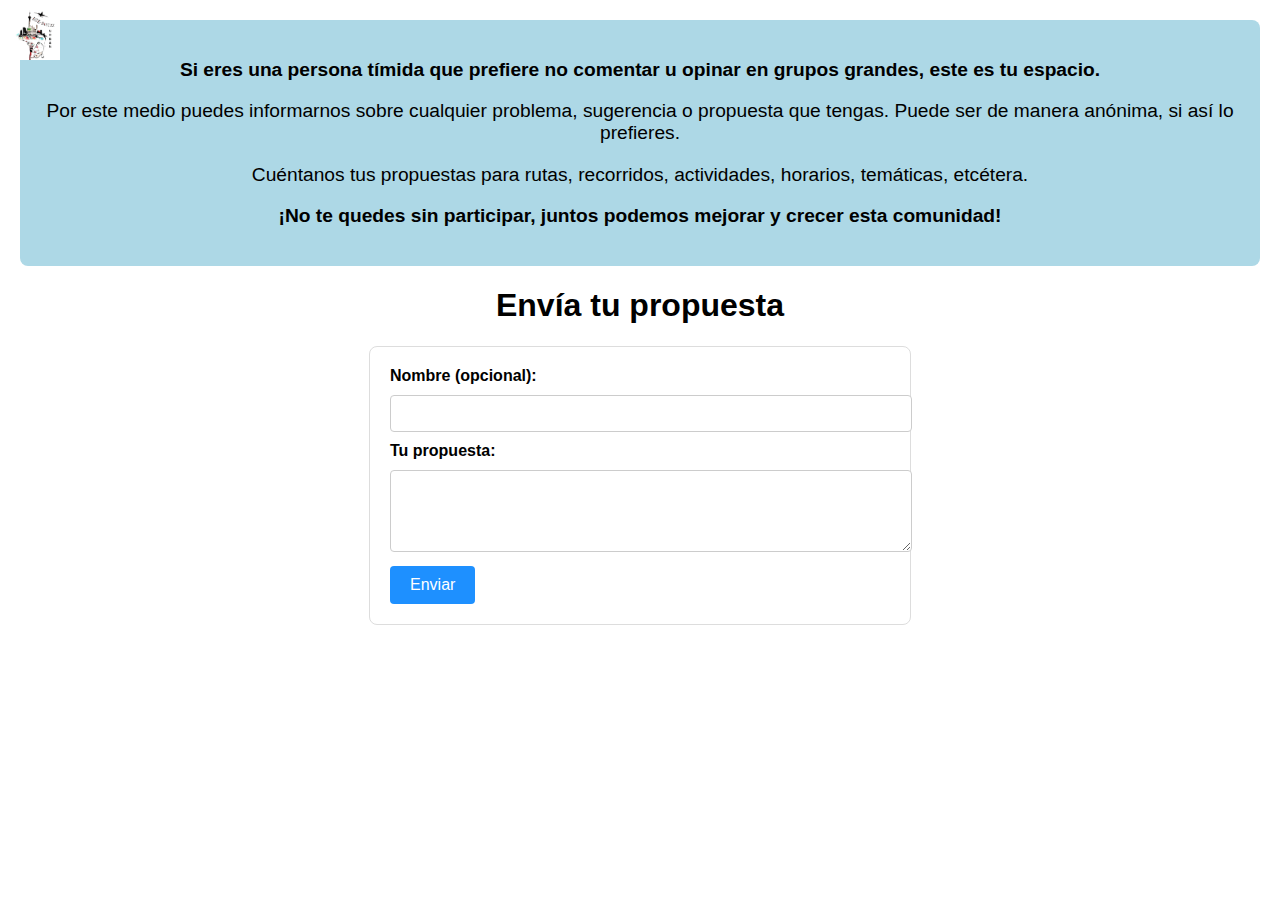
==== 656Proposals.html @ 39a63784 "Add files via upload" ====
<!DOCTYPE html>
<html lang="es">
<head>
    <meta charset="UTF-8">
    <meta name="viewport" content="width=device-width, initial-scale=1.0">
    <title>656 Rollers</title>
    <style>
        /* Estilos para el logo */
        #logo {
            position: absolute;
            top: 10px; /* Distancia desde la parte superior */
            left: 10px; /* Distancia desde la parte izquierda */
            width: 50px; /* Tamaño del logo (ajusta según el tamaño de tu logo) */
            height: auto;
        }

        /* Estilos generales */
        body {
            font-family: Arial, sans-serif;
            background-color: white; /* Fondo blanco para la página */
            color: black; /* Texto en negro */
            margin: 0;
            padding: 0;
        }

        /* Estilo para el mensaje explicativo */
        #introMessage {
            text-align: center;
            font-size: 1.2em;
            margin: 20px;
            padding: 20px;
            background-color: #ADD8E6; /* Azul claro */
            border-radius: 8px;
        }

        /* Estilos del formulario */
        #propuestaForm {
            display: block;
            margin: 0 auto;
            padding: 20px;
            background-color: white; /* Fondo blanco para el formulario */
            border-radius: 8px;
            border: 1px solid #ddd;
            width: 80%;
            max-width: 500px;
        }

        label {
            font-weight: bold;
        }

        input[type="text"], textarea {
            width: 100%;
            padding: 10px;
            margin: 10px 0;
            border: 1px solid #ccc;
            border-radius: 4px;
        }

        button {
            background-color: #1E90FF; /* Azul */
            color: white;
            padding: 10px 20px;
            border: none;
            border-radius: 4px;
            cursor: pointer;
            font-size: 16px;
        }

        button:hover {
            background-color: #4682B4; /* Azul más oscuro al pasar el mouse */
        }

        /* Estilo para los mensajes de éxito y error */
        #successMessage, #errorMessage {
            display: none;
            text-align: center;
            margin-top: 20px;
        }

        #checkmark {
            width: 50px;
            height: 50px;
            margin-top: 10px;
        }

        #anotherProposalButton, #retryButton {
            margin-top: 20px;
            background-color: #1E90FF; /* Azul */
            color: white;
            border: none;
            padding: 10px 20px;
            cursor: pointer;
            font-size: 16px;
            border-radius: 4px;
        }

        #anotherProposalButton:hover, #retryButton:hover {
            background-color: #4682B4; /* Azul más oscuro al pasar el mouse */
        }
    </style>
</head>
<body>
    <!-- Logo en la esquina superior izquierda -->
    <img src="logo_656.png" alt="Logo" id="logo">
    
    <!-- Mensaje explicativo -->
    <div id="introMessage">
        <p><strong>Si eres una persona tímida que prefiere no comentar u opinar en grupos grandes, este es tu espacio.</strong></p>
        <p>Por este medio puedes informarnos sobre cualquier problema, sugerencia o propuesta que tengas. Puede ser de manera anónima, si así lo prefieres.</p>
        <p>Cuéntanos tus propuestas para rutas, recorridos, actividades, horarios, temáticas, etcétera.</p>
        <p><strong>¡No te quedes sin participar, juntos podemos mejorar y crecer esta comunidad!</strong></p>
    </div>

    <h1 style="text-align: center;">Envía tu propuesta</h1>
    
    <form id="propuestaForm">
        <label for="nombre">Nombre (opcional):</label>
        <input type="text" id="nombre" name="nombre">
        <br>
        <label for="propuesta">Tu propuesta:</label>
        <textarea id="propuesta" name="propuesta" rows="4" required></textarea>
        <br>
        <button type="submit">Enviar</button>
    </form>

    <!-- Mensaje de éxito -->
    <div id="successMessage">
        <img src="https://upload.wikimedia.org/wikipedia/commons/thumb/6/64/Emojione_1F44D.svg/1024px-Emojione_1F44D.svg.png" alt="Checkmark" id="checkmark">
        <p>Propuesta enviada exitosamente</p>
        <button id="anotherProposalButton">Enviar otra propuesta</button>
    </div>

    <!-- Mensaje de error -->
    <div id="errorMessage">
        <p>Hubo un error al enviar la propuesta. Intenta de nuevo.</p>
        <button id="retryButton">Reintentar</button>
    </div>

    <script>
        document.getElementById('propuestaForm').addEventListener('submit', function(e) {
            e.preventDefault();
            var nombre = document.getElementById('nombre').value;
            var propuesta = document.getElementById('propuesta').value;
            
            // Validación básica de la propuesta
            if (!propuesta.trim()) {
                alert('Por favor, escribe una propuesta válida.');
                return;
            }
            
            // Realizamos la solicitud al backend para enviar el correo
            fetch('https://api.emailjs.com/api/v1.0/email/send', {
                method: 'POST',
                headers: {
                    'Content-Type': 'application/json'
                },
                body: JSON.stringify({
                    service_id: 'service_xcxd6mu',
                    template_id: 'template_tmk2b7p',
                    user_id: 'O2RwGslfhB17kpP_U',
                    template_params: {
                        nombre: nombre,
                        propuesta: propuesta
                    }
                })
            })
            .then(response => {
                if (response.ok) {
                    // Ocultar el formulario
                    document.getElementById('propuestaForm').style.display = 'none';
                    // Mostrar el mensaje de éxito
                    document.getElementById('successMessage').style.display = 'block';
                    document.getElementById('errorMessage').style.display = 'none';
                } else {
                    throw new Error('Hubo un error al enviar la propuesta');
                }
            })
            .catch(error => {
                // Mostrar mensaje de error y ocultar formulario
                document.getElementById('errorMessage').style.display = 'block';
                document.getElementById('propuestaForm').style.display = 'none';
                document.getElementById('successMessage').style.display = 'none';
            });
        });

        // Botón para enviar otra propuesta
        document.getElementById('anotherProposalButton').addEventListener('click', function() {
            // Mostrar de nuevo el formulario y ocultar el mensaje de éxito
            document.getElementById('propuestaForm').style.display = 'block';
            document.getElementById('successMessage').style.display = 'none';
            // Limpiar los campos del formulario
            document.getElementById('nombre').value = '';
            document.getElementById('propuesta').value = '';
        });

        // Botón para reintentar el envío de la propuesta
        document.getElementById('retryButton').addEventListener('click', function() {
            // Mostrar el formulario y ocultar el mensaje de error
            document.getElementById('propuestaForm').style.display = 'block';
            document.getElementById('errorMessage').style.display = 'none';
            // Limpiar los campos del formulario para reintentar
            document.getElementById('nombre').value = '';
            document.getElementById('propuesta').value = '';
        });
    </script>
</body>
</html>
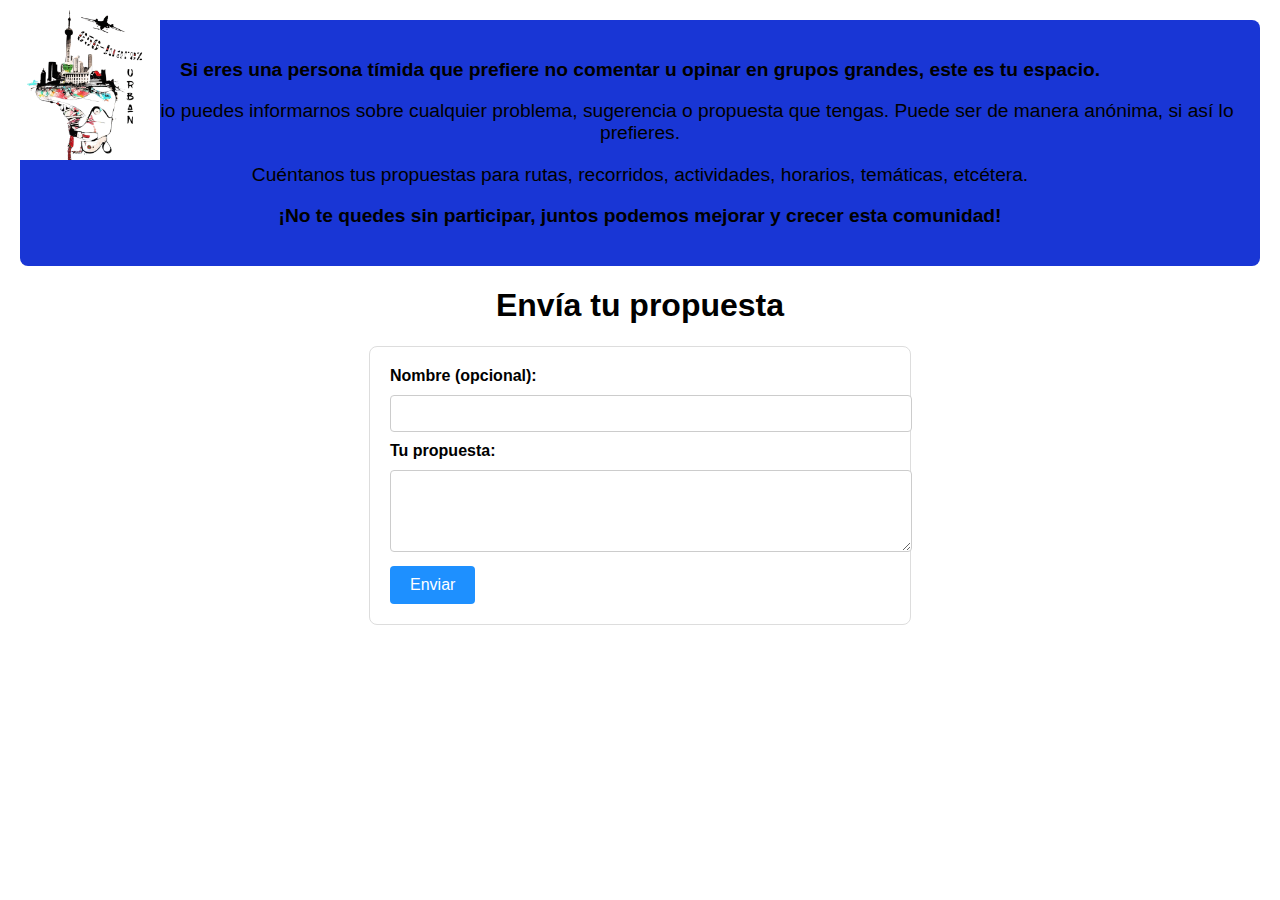
==== commit 71753c59: "." ====
--- a/656Proposals.html
+++ b/656Proposals.html
@@ -10,7 +10,7 @@
             position: absolute;
             top: 10px; /* Distancia desde la parte superior */
             left: 10px; /* Distancia desde la parte izquierda */
-            width: 50px; /* Tamaño del logo (ajusta según el tamaño de tu logo) */
+            width: 150px; /* Tamaño del logo (ajusta según el tamaño de tu logo) */
             height: auto;
         }
 
@@ -29,7 +29,7 @@
             font-size: 1.2em;
             margin: 20px;
             padding: 20px;
-            background-color: #ADD8E6; /* Azul claro */
+            background-color: #1936D5; 
             border-radius: 8px;
         }
 
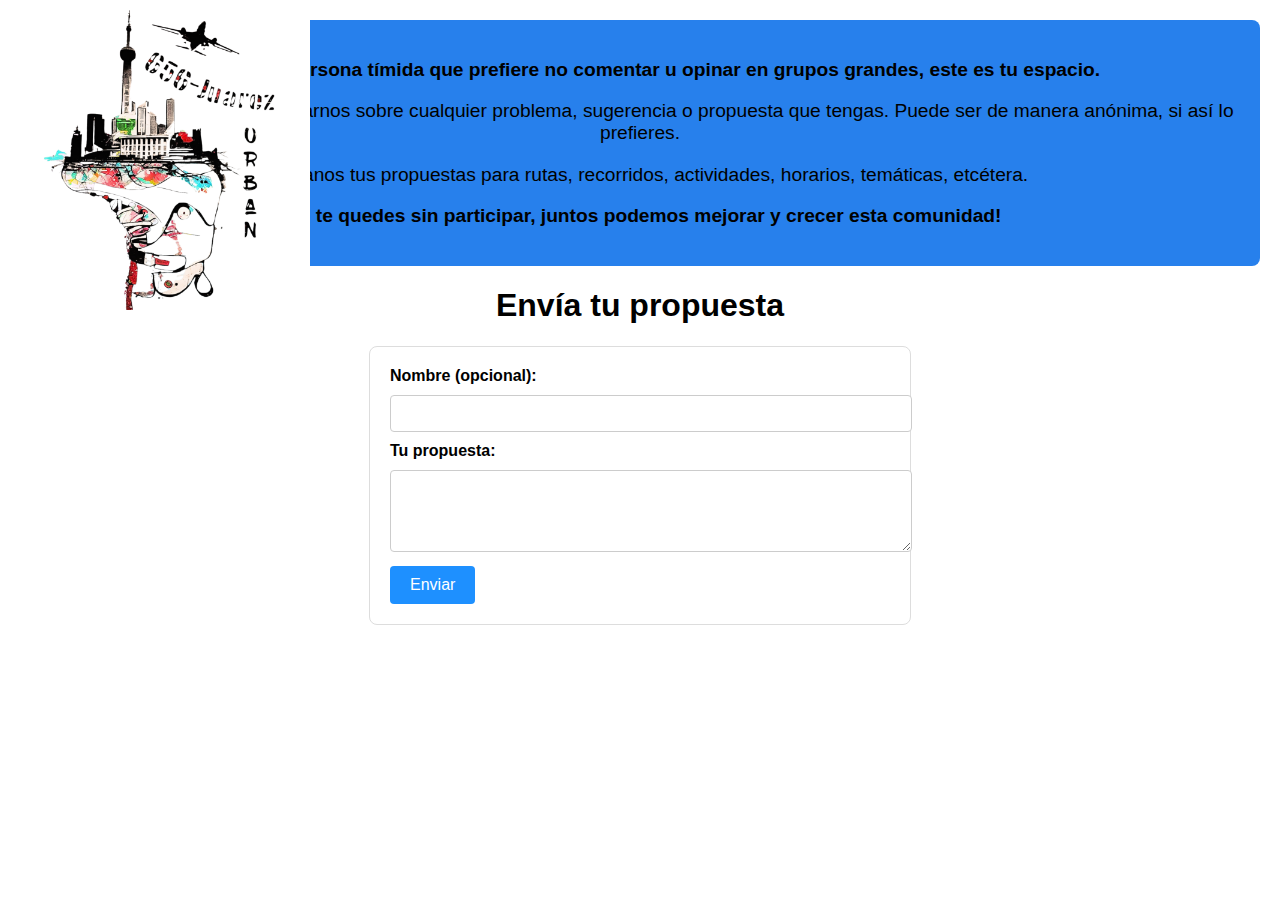
==== commit 573c8191: "." ====
--- a/656Proposals.html
+++ b/656Proposals.html
@@ -10,8 +10,8 @@
             position: absolute;
             top: 10px; /* Distancia desde la parte superior */
             left: 10px; /* Distancia desde la parte izquierda */
-            width: 150px; /* Tamaño del logo (ajusta según el tamaño de tu logo) */
-            height: auto;
+            width: auto; /* Tamaño del logo (ajusta según el tamaño de tu logo) */
+            height: 300px;
         }
 
         /* Estilos generales */
@@ -29,7 +29,7 @@
             font-size: 1.2em;
             margin: 20px;
             padding: 20px;
-            background-color: #1936D5; 
+            background-color: #2780ec; 
             border-radius: 8px;
         }
 
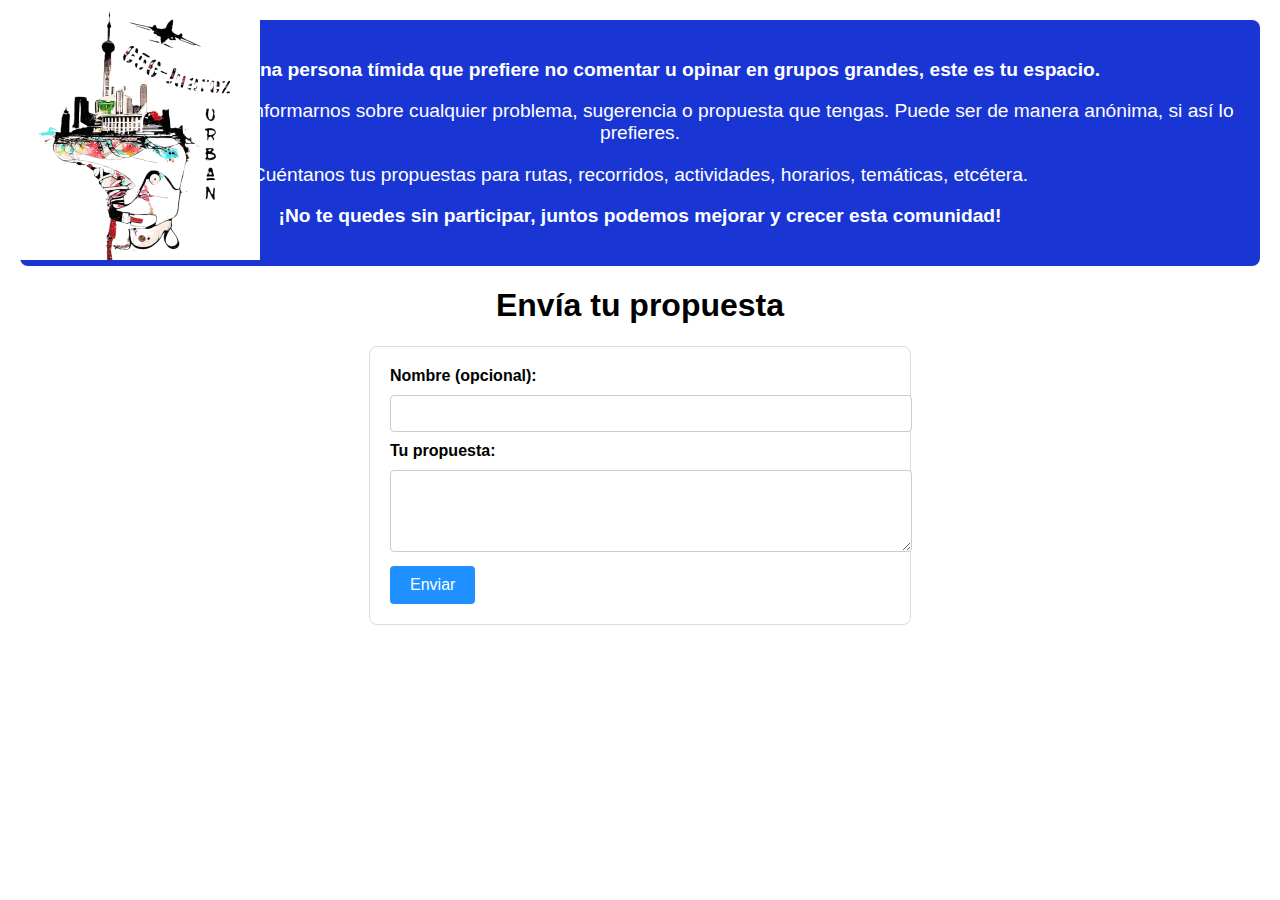
==== commit 752bd21a: "." ====
--- a/656Proposals.html
+++ b/656Proposals.html
@@ -10,8 +10,8 @@
             position: absolute;
             top: 10px; /* Distancia desde la parte superior */
             left: 10px; /* Distancia desde la parte izquierda */
-            width: auto; /* Tamaño del logo (ajusta según el tamaño de tu logo) */
-            height: 300px;
+            width: auto; 
+            height: 250px;
         }
 
         /* Estilos generales */
@@ -29,8 +29,9 @@
             font-size: 1.2em;
             margin: 20px;
             padding: 20px;
-            background-color: #2780ec; 
+            background-color: #1936d5; 
             border-radius: 8px;
+	    color: white;
         }
 
         /* Estilos del formulario */
@@ -126,7 +127,7 @@
 
     <!-- Mensaje de éxito -->
     <div id="successMessage">
-        <img src="https://upload.wikimedia.org/wikipedia/commons/thumb/6/64/Emojione_1F44D.svg/1024px-Emojione_1F44D.svg.png" alt="Checkmark" id="checkmark">
+        <img src="checkmark.png" alt="Checkmark" id="checkmark">
         <p>Propuesta enviada exitosamente</p>
         <button id="anotherProposalButton">Enviar otra propuesta</button>
     </div>
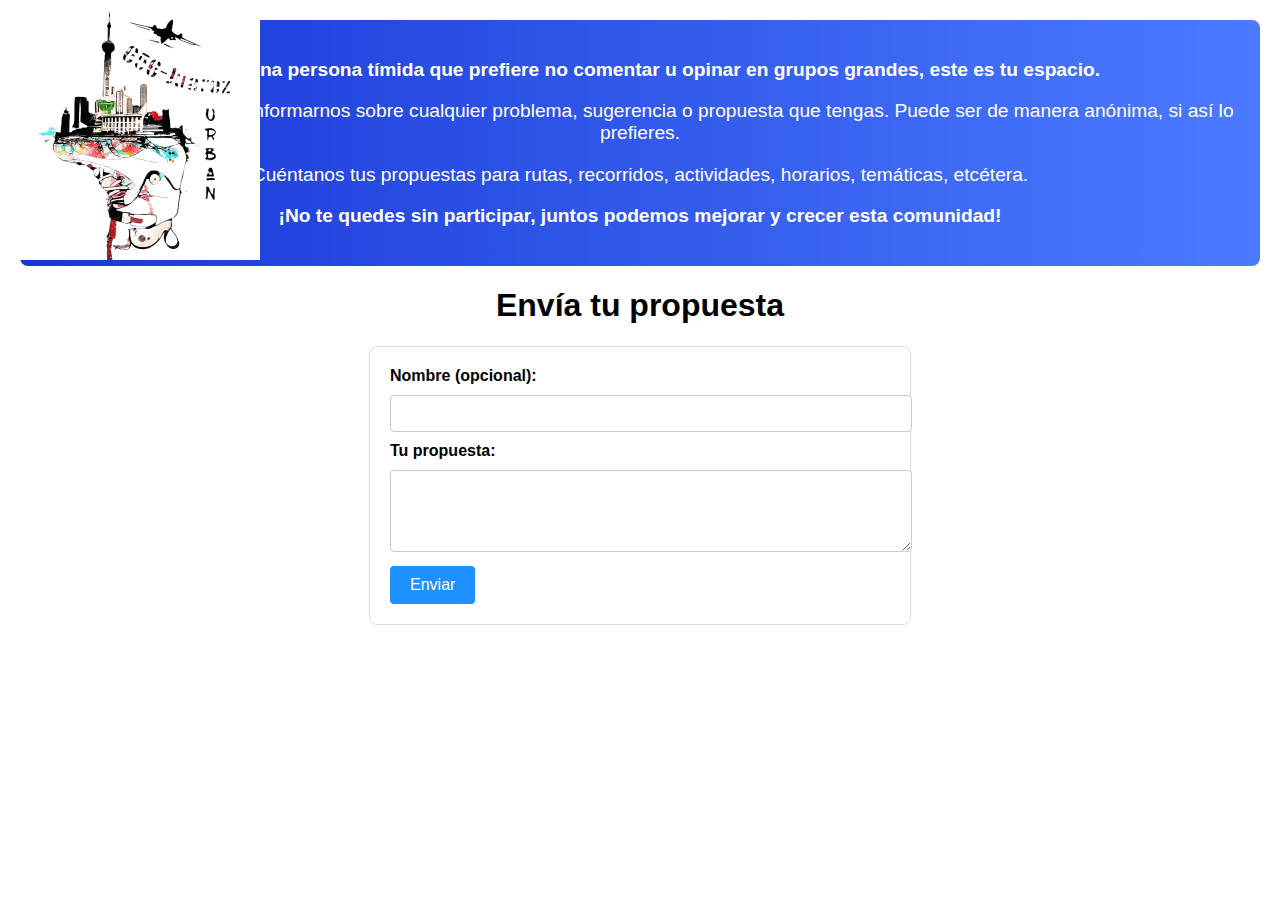
==== commit fe84f4f8: "." ====
--- a/656Proposals.html
+++ b/656Proposals.html
@@ -12,6 +12,7 @@
             left: 10px; /* Distancia desde la parte izquierda */
             width: auto; 
             height: 250px;
+	background: transparent;
         }
 
         /* Estilos generales */
@@ -24,14 +25,13 @@
         }
 
         /* Estilo para el mensaje explicativo */
-        #introMessage {
-            text-align: center;
-            font-size: 1.2em;
-            margin: 20px;
-            padding: 20px;
-            background-color: #1936d5; 
-            border-radius: 8px;
-	    color: white;
+       #introMessage {
+    text-align: center;
+    font-size: 1.2em;
+    margin: 20px;
+    padding: 20px;
+    background: linear-gradient(to right, #1936d5, #4a7bff);     border-radius: 8px;
+    color: white;
         }
 
         /* Estilos del formulario */
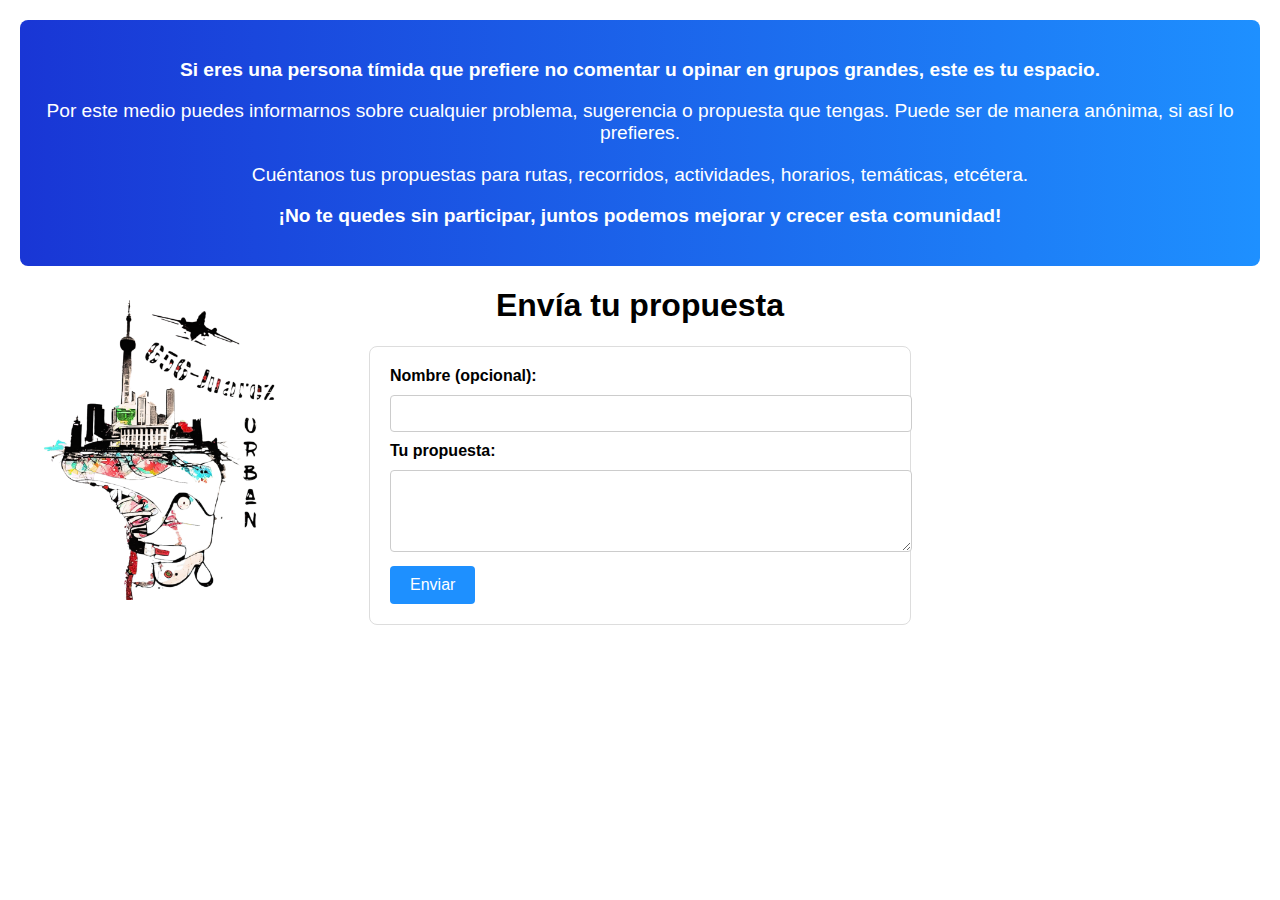
==== commit 021a2173: "." ====
--- a/656Proposals.html
+++ b/656Proposals.html
@@ -8,10 +8,10 @@
         /* Estilos para el logo */
         #logo {
             position: absolute;
-            top: 10px; /* Distancia desde la parte superior */
+            top: 300px; /* Distancia desde la parte superior */
             left: 10px; /* Distancia desde la parte izquierda */
-            width: auto; 
-            height: 250px;
+            width: 300px; 
+            height: auto;
 	background: transparent;
         }
 
@@ -30,7 +30,7 @@
     font-size: 1.2em;
     margin: 20px;
     padding: 20px;
-    background: linear-gradient(to right, #1936d5, #4a7bff);     border-radius: 8px;
+    background: linear-gradient(to right, #1936d5, #1E90FF);     border-radius: 8px;
     color: white;
         }
 
